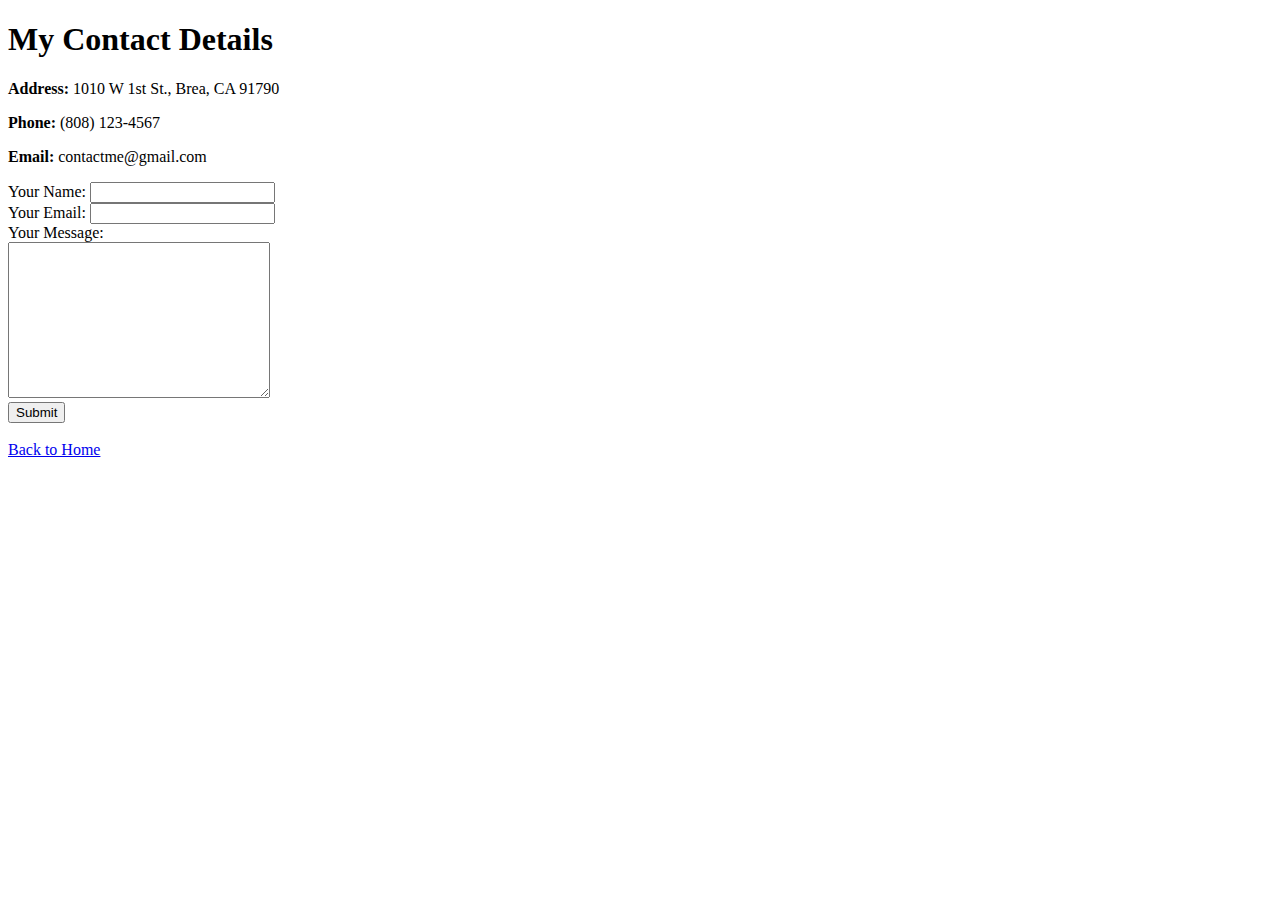
==== contact-me.html @ f21ef9ef "Initial Resume HTML files" ====
<!DOCTYPE html>
<html lang="en">
<head>
    <meta charset="UTF-8">
    <title>Contact Info</title>
</head>
<body>
    <h1>My Contact Details</h1>
    <p><strong>Address:</strong> 1010 W 1st St., Brea, CA 91790</p>
    <p><strong>Phone:</strong> (808) 123-4567</p>
    <p><strong>Email:</strong> contactme@gmail.com</p>

    <form action="mailto:davidlong592@gmail.com" method="post" enctype="text/plain">
        <label>Your Name:</label>
        <input type="text" name="your_name"><br>
        <label>Your Email:</label>
        <input type="email" name="your_email"><br>
        <label >Your Message:</label><br>
        <textarea name="your_message" cols="30" rows="10"></textarea><br>
        <input type="submit"><br>
        <!-- <input type="file"> -->
        <!-- <input type="color"><br> -->
        <!-- <label for="">Do you want to sign up to the email list?</label>
        <input type="checkbox"><br> -->
        
    </form>

    <br>
    <a href="index.html">Back to Home</a>
</body>
</html>
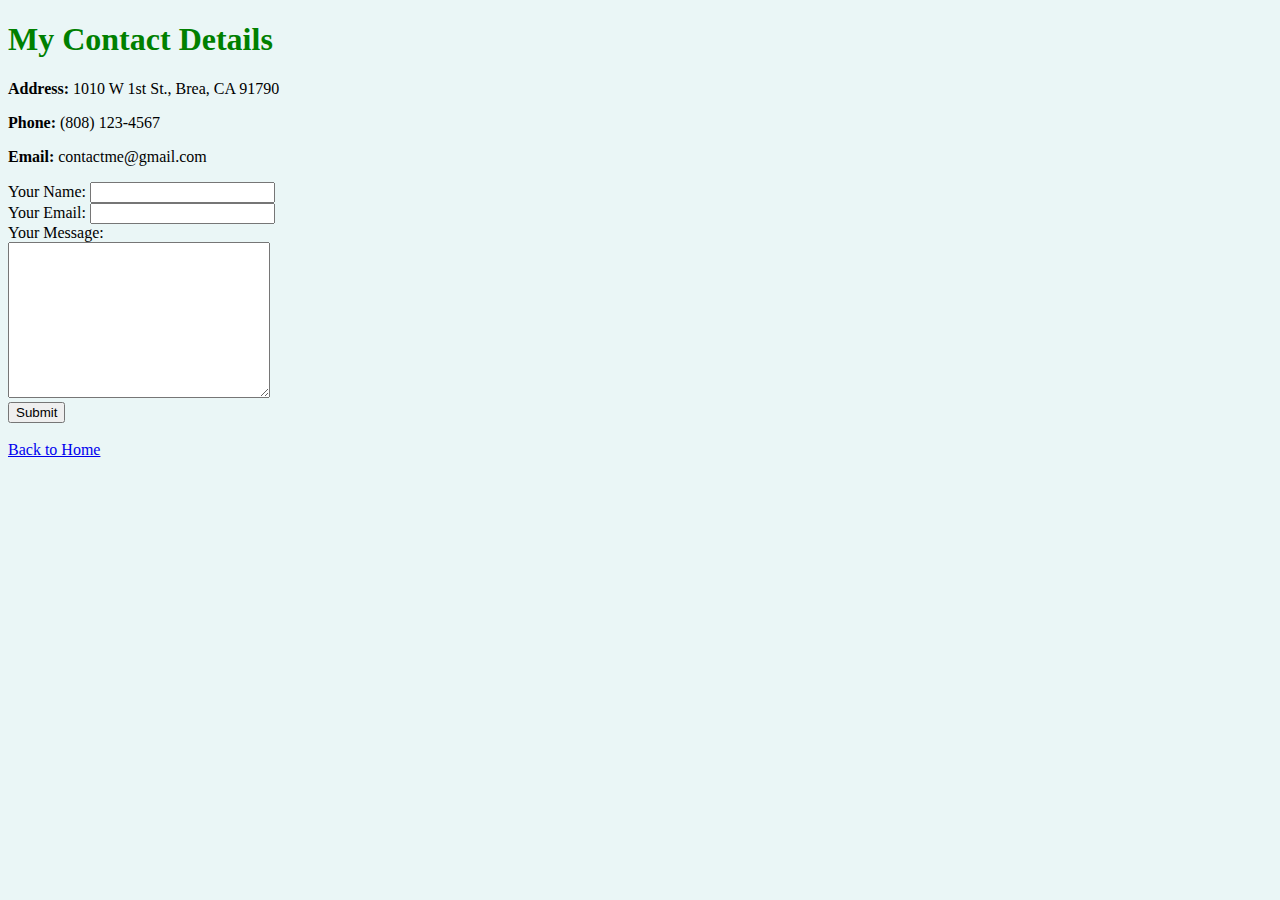
==== commit f96a21fa: "Resume Update 122122" ====
--- a/contact-me.html
+++ b/contact-me.html
@@ -3,6 +3,7 @@
 <head>
     <meta charset="UTF-8">
     <title>Contact Info</title>
+    <link rel="stylesheet" href="css/styles.css">
 </head>
 <body>
     <h1>My Contact Details</h1>
--- a/css/styles.css
+++ b/css/styles.css
@@ -0,0 +1,40 @@
+body{
+    background-color: #EAF6F6;
+}
+
+h1{
+    color: green;
+}
+
+h3{
+    background-color: #EAF6F6;
+    color: green;
+    text-align: center;
+}
+
+.pformat{
+    text-align: center;
+}
+
+hr{
+    border-style: none; 
+    border-top-style: dotted;
+    border-color: gray;
+    border-width: 4px;
+    width: 5%;
+}
+
+.center{
+    margin-left: auto;
+    margin-right: auto;
+}
+
+div.container{
+    text-align: center;
+}
+
+ul.myUL{
+    display: inline-block;
+    text-align: left;
+}
+
